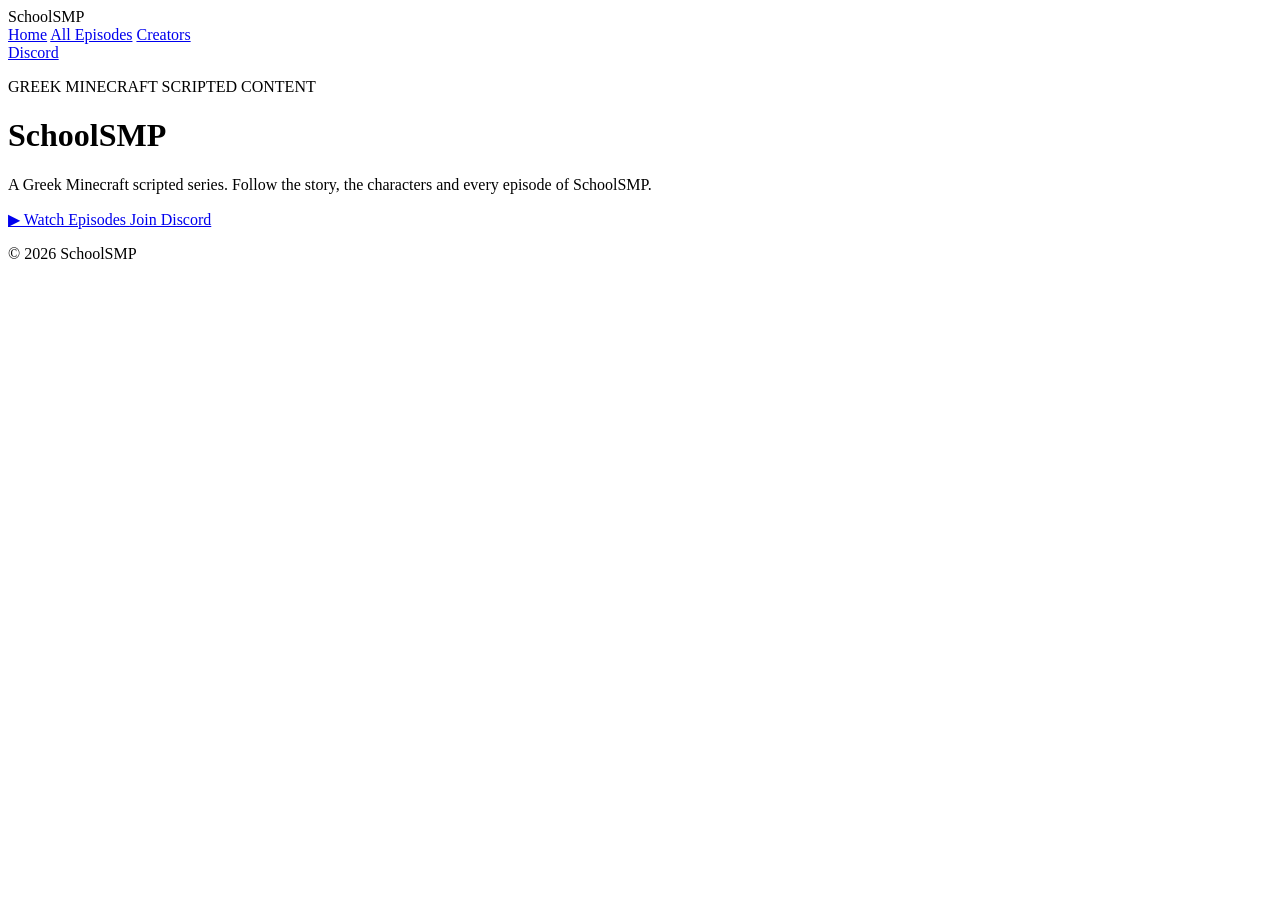
==== index.html @ 1571a9b5 "Create index.html" ====
<!DOCTYPE html>
<html lang="en">
<head>
    <meta charset="UTF-8">
    <meta name="viewport" content="width=device-width, initial-scale=1.0">

    <title>SchoolSMP | Greek Minecraft Scripted Content</title>

    <link rel="stylesheet" href="style.css">
</head>

<body>

    <!-- Background -->
    <div class="hero-background"></div>

    <!-- Dark overlay -->
    <div class="hero-overlay"></div>

    <!-- Navigation -->
    <header class="navbar">

        <div class="logo">
            School<span>SMP</span>
        </div>

        <nav>
            <a href="index.html" class="active">Home</a>
            <a href="episodes.html">All Episodes</a>
            <a href="creators.html">Creators</a>
        </nav>

        <a
            href="https://discord.gg/bfmBcPR32j"
            target="_blank"
            class="discord-button"
        >
            Discord
        </a>

    </header>


    <!-- Home Hero -->
    <main class="hero">

        <div class="hero-content">

            <p class="small-title">
                GREEK MINECRAFT SCRIPTED CONTENT
            </p>

            <h1>
                SchoolSMP
            </h1>

            <p class="description">
                A Greek Minecraft scripted series.
                Follow the story, the characters and every episode
                of SchoolSMP.
            </p>

            <div class="hero-buttons">

                <a href="episodes.html" class="watch-button">
                    ▶ Watch Episodes
                </a>

                <a
                    href="https://discord.gg/bfmBcPR32j"
                    target="_blank"
                    class="discord-hero-button"
                >
                    Join Discord
                </a>

            </div>

        </div>

    </main>


    <!-- Bottom fade -->
    <div class="bottom-fade"></div>


    <!-- Footer -->
    <footer>
        <p>© 2026 SchoolSMP</p>
    </footer>

</body>
</html>
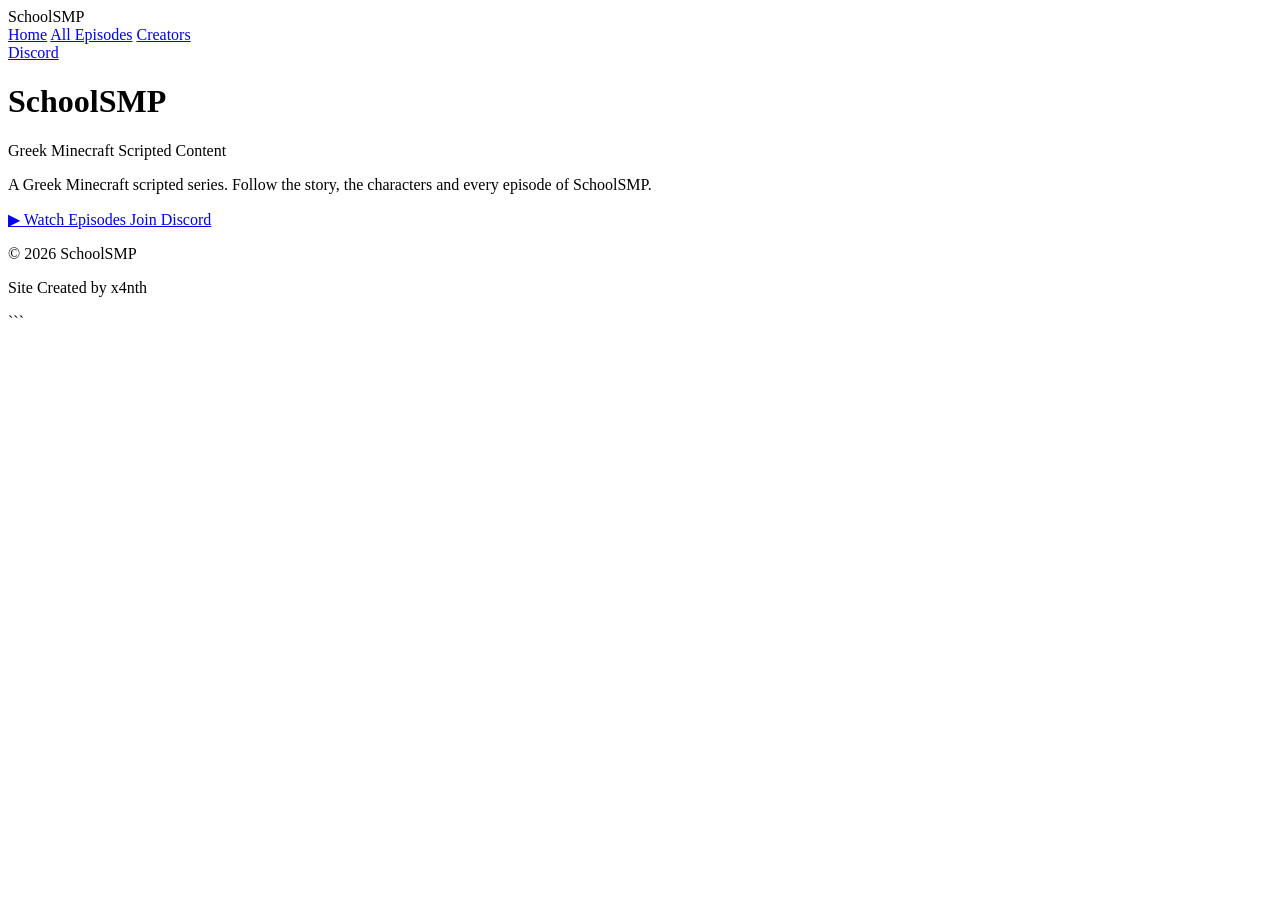
==== commit e3693a73: "Update index.html" ====
--- a/index.html
+++ b/index.html
@@ -11,11 +11,15 @@
 
 <body>
 
-    <!-- Background -->
-    <div class="hero-background"></div>
+    <!-- Last Episode Background -->
+    <div
+        class="hero-background"
+        style="background-image: url('https://img.youtube.com/vi/qRcthpjEB1Q/maxresdefault.jpg');">
+    </div>
 
-    <!-- Dark overlay -->
+    <!-- Dark cinematic overlay -->
     <div class="hero-overlay"></div>
+
 
     <!-- Navigation -->
     <header class="navbar">
@@ -33,26 +37,23 @@
         <a
             href="https://discord.gg/bfmBcPR32j"
             target="_blank"
-            class="discord-button"
-        >
+            class="discord-button">
             Discord
         </a>
 
     </header>
 
 
-    <!-- Home Hero -->
+    <!-- Hero -->
     <main class="hero">
 
         <div class="hero-content">
 
-            <p class="small-title">
-                GREEK MINECRAFT SCRIPTED CONTENT
+            <h1>SchoolSMP</h1>
+
+            <p class="subtitle">
+                Greek Minecraft Scripted Content
             </p>
-
-            <h1>
-                SchoolSMP
-            </h1>
 
             <p class="description">
                 A Greek Minecraft scripted series.
@@ -69,8 +70,7 @@
                 <a
                     href="https://discord.gg/bfmBcPR32j"
                     target="_blank"
-                    class="discord-hero-button"
-                >
+                    class="discord-hero-button">
                     Join Discord
                 </a>
 
@@ -87,8 +87,15 @@
 
     <!-- Footer -->
     <footer>
+
         <p>© 2026 SchoolSMP</p>
+
+        <p class="creator-credit">
+            Site Created by <span>x4nth</span>
+        </p>
+
     </footer>
 
 </body>
 </html>
+```
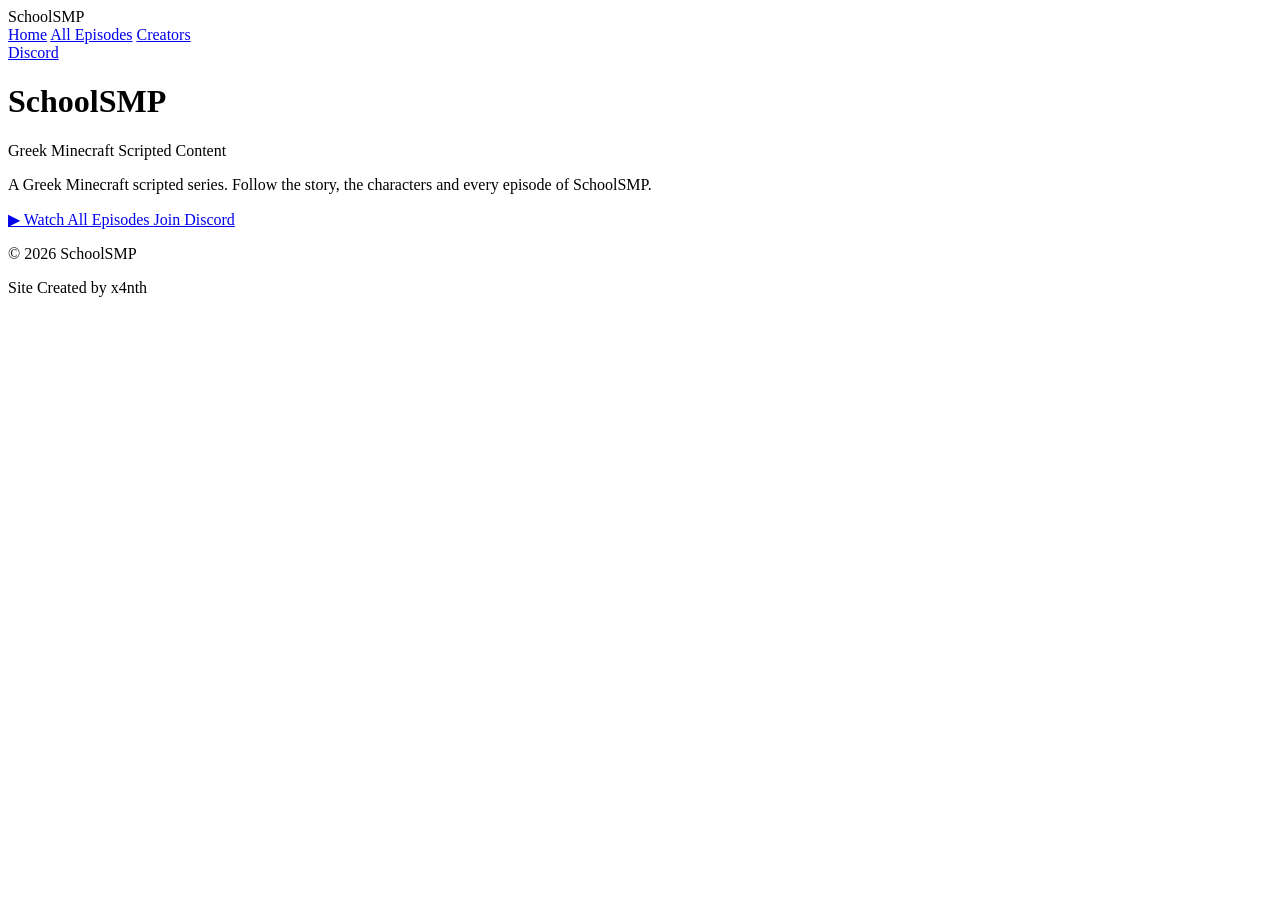
==== commit edf68dd4: "Update index.html" ====
--- a/index.html
+++ b/index.html
@@ -63,10 +63,14 @@
 
             <div class="hero-buttons">
 
-                <a href="episodes.html" class="watch-button">
-                    ▶ Watch Episodes
+                <!-- ALL EPISODES -->
+                <a
+                    href="episodes.html"
+                    class="watch-button">
+                    ▶ Watch All Episodes
                 </a>
 
+                <!-- DISCORD -->
                 <a
                     href="https://discord.gg/bfmBcPR32j"
                     target="_blank"
@@ -88,7 +92,9 @@
     <!-- Footer -->
     <footer>
 
-        <p>© 2026 SchoolSMP</p>
+        <p>
+            © 2026 SchoolSMP
+        </p>
 
         <p class="creator-credit">
             Site Created by <span>x4nth</span>
@@ -98,4 +104,3 @@
 
 </body>
 </html>
-```
